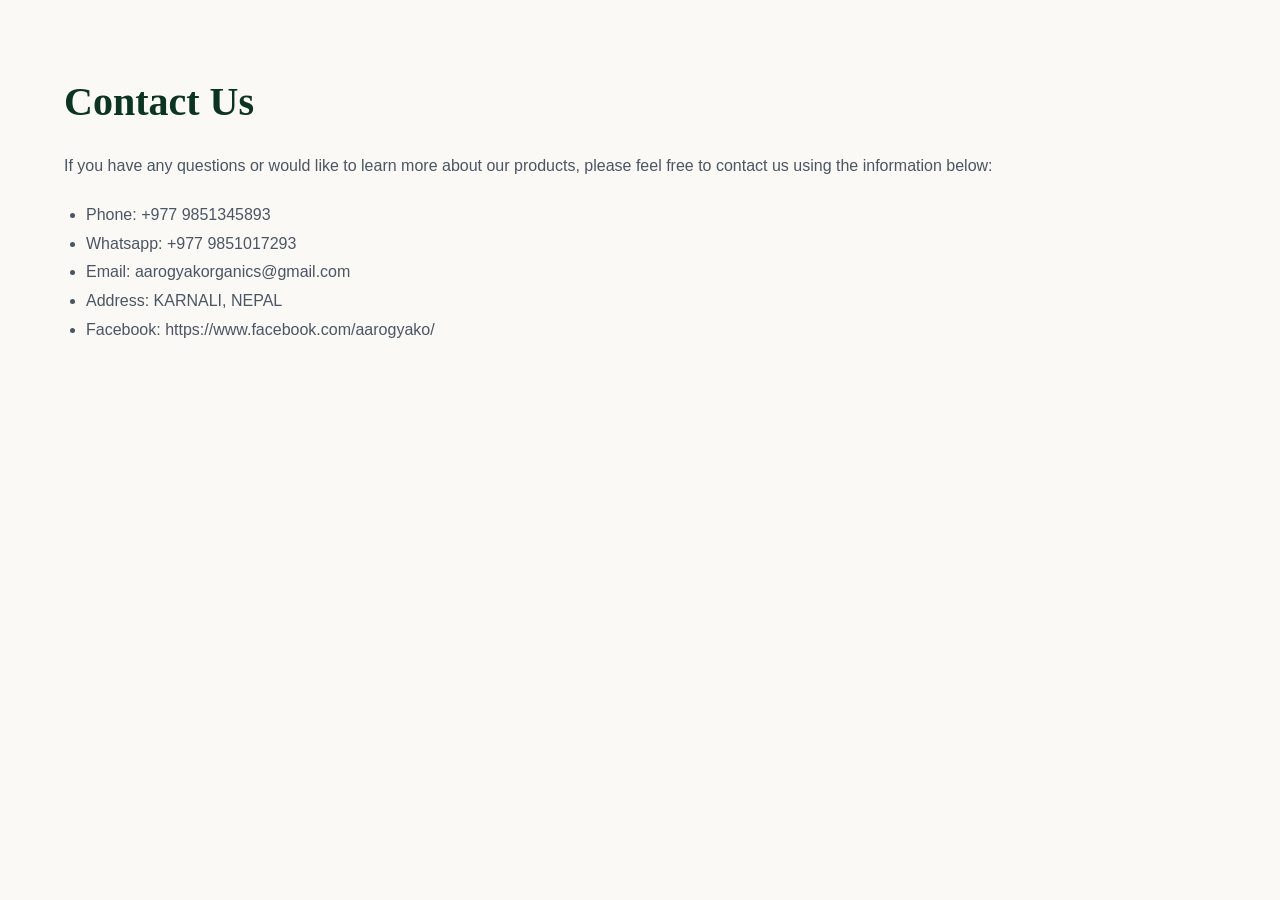
==== hws/pages/contact.html @ 6f4caf14 "Add files via upload" ====
<!DOCTYPE html>
<html lang="en">
<head>
    <meta charset="UTF-8">
    <meta name="viewport" content="width=device-width, initial-scale=1.0">
    <title>contact us | karnali aarogya</title>
    <link rel="stylesheet" href="../style/index.css">
</head>
<body>
    <main class="container simple-page">
        <h1>Contact Us</h1>
        <p>If you have any questions or would like to learn more about our products, please feel free to contact us using the information below:</p>
        <ul>
            <li>Phone: +977 9851345893</li>
            <li>Whatsapp: +977 9851017293</li>
            <li>Email: aarogyakorganics@gmail.com</li>
            <li>Address: KARNALI, NEPAL</li>
            <li>Facebook: https://www.facebook.com/aarogyako/</li>
        </ul>
    </main>
</body>
</html>
---- hws/style/index.css ----
:root {
    --primary-color: #0c3420;
    --accent-color: #d4af37;
    --accent-hover: #b8962e;
    --text-dark: #1f2937;
    --text-light: #f9fafb;
    --bg-light: #faf9f5;
    --glass-bg: rgba(255, 255, 255, 0.85);
    --shadow: 0 10px 30px rgba(0, 0, 0, 0.05);
    --transition: all 0.3s cubic-bezier(0.4, 0, 0.2, 1);
    --premium-transition: all 0.4s cubic-bezier(0.25, 1, 0.5, 1);
    --gold-glow: rgba(212, 175, 55, 0.4);
}

* {
    margin: 0;
    padding: 0;
    box-sizing: border-box;
}

body {
    font-family: 'Plus Jakarta Sans', sans-serif;
    background-color: var(--bg-light);
    color: var(--text-dark);
    line-height: 1.6;
}

.container {
    width: 90%;
    max-width: 1200px;
    margin: 0 auto;
}

/* --- Top Bar --- */
.top-bar {
    background: var(--primary-color);
    color: var(--text-light);
    padding: 10px 0;
    font-size: 0.85rem;
    border-bottom: 2px solid var(--accent-color);
}

.top-bar-content {
    display: flex;
    justify-content: space-between;
    align-items: center;
    flex-wrap: wrap;
    gap: 10px;
}

.nepali-slogan {
    font-weight: 600;
    letter-spacing: 1px;
}

.english-slogan {
    font-style: italic;
    opacity: 0.9;
    color: var(--accent-color);
}

/* --- Enhanced Header with Attractive Design --- */
.main-header {
    background: var(--glass-bg);
    backdrop-filter: blur(15px);
    -webkit-backdrop-filter: blur(15px);
    position: sticky;
    top: 0;
    z-index: 1000;
    padding: 15px 0;
    transition: var(--premium-transition);
    border-bottom: 2px solid var(--accent-color);
    box-shadow: 0 8px 30px rgba(12, 52, 32, 0.04);
}

.main-header.scroll-shadow {
    padding: 10px 0;
    background: rgba(255, 255, 255, 0.95);
    box-shadow: 0 10px 40px rgba(12, 52, 32, 0.08);
}

.header-container {
    display: flex;
    justify-content: space-between;
    align-items: center;
}

/* --- Brand Identity --- */
.brand {
    display: flex;
    align-items: center;
    gap: 15px;
    transition: var(--premium-transition);
}

.logo {
    height: 55px;
    width: auto;
    object-fit: contain;
    transition: var(--premium-transition);
    filter: drop-shadow(0 2px 8px rgba(0,0,0,0.05));
}

.brand:hover .logo {
    transform: scale(1.05) rotate(3deg);
}

.brand-name {
    font-family: 'Marcellus', serif;
    font-size: 1.6rem;
    color: var(--primary-color);
    letter-spacing: 0.5px;
    font-weight: 600;
}

.brand-name span {
    color: var(--accent-color);
    position: relative;
    animation: shimmer 3s infinite;
}

@keyframes shimmer {
    0%, 100% { 
        text-shadow: 0 0 10px var(--gold-glow);
    }
    50% { 
        text-shadow: 0 0 20px var(--gold-glow);
    }
}

/* --- Navigation Menu --- */
.nav-menu {
    display: flex;
    align-items: center;
    list-style: none;
    gap: 10px;
}

.nav-link {
    text-decoration: none;
    color: var(--text-dark);
    font-weight: 500;
    font-size: 0.95rem;
    padding: 10px 16px;
    border-radius: 6px;
    display: flex;
    align-items: center;
    gap: 8px;
    position: relative;
    transition: var(--premium-transition);
}

.nav-link i {
    font-size: 0.9rem;
    color: var(--accent-color);
    transition: var(--premium-transition);
}

.nav-link::after {
    content: '';
    position: absolute;
    bottom: 2px;
    left: 16px;
    right: 16px;
    height: 2px;
    background-color: var(--primary-color);
    transform: scaleX(0);
    transform-origin: right;
    transition: transform 0.3s ease-in-out;
}

.nav-link:hover, 
.nav-link.active {
    color: var(--primary-color);
    background: rgba(12, 52, 32, 0.04);
}

.nav-link:hover::after,
.nav-link.active::after {
    transform: scaleX(1);
    transform-origin: left;
}

.nav-link:hover i {
    transform: translateY(-2px) scale(1.1);
}

/* --- Premium Contact Button --- */
.nav-btn {
    background: linear-gradient(135deg, var(--primary-color), #144d31) !important;
    color: #ffffff !important;
    padding: 10px 22px !important;
    border-radius: 50px !important;
    box-shadow: 0 4px 15px rgba(12, 52, 32, 0.2);
    border: 1px solid rgba(212, 175, 55, 0.2);
}

.nav-btn i {
    color: var(--accent-color) !important;
}

.nav-btn::after {
    display: none;
}

.nav-btn:hover {
    transform: translateY(-2px);
    box-shadow: 0 6px 20px rgba(12, 52, 32, 0.35), 0 0 10px var(--gold-glow);
    border-color: var(--accent-color);
}

/* --- Mobile Menu Toggle --- */
.mobile-toggle {
    display: none;
    background: none;
    border: none;
    font-size: 1.4rem;
    color: var(--primary-color);
    cursor: pointer;
    padding: 8px;
    transition: var(--premium-transition);
}

.mobile-toggle:hover {
    color: var(--accent-color);
}

/* --- Header Enhanced Effects --- */
.brand-name span {
    animation: shimmer 3s infinite;
}

@keyframes shimmer {
    0%, 100% { 
        text-shadow: 0 0 10px var(--gold-glow);
    }
    50% { 
        text-shadow: 0 0 20px var(--gold-glow);
    }
}

/* Smooth underline animation on nav links */
.nav-link::before {
    content: '';
    position: absolute;
    bottom: 0;
    left: 0;
    right: 0;
    height: 100%;
    background: linear-gradient(to right, rgba(212, 175, 55, 0.1), transparent);
    border-radius: 6px;
    z-index: -1;
    transform: scaleX(0);
    transform-origin: right;
    transition: transform 0.3s ease;
}

.nav-link:hover::before {
    transform: scaleX(1);
    transform-origin: left;
}

/* --- Responsive Media Queries --- */
@media (max-width: 1024px) {
    .mobile-toggle {
        display: block;
    }
    
    .nav-menu {
        position: fixed;
        top: 88px;
        left: -100%;
        flex-direction: column;
        background: #ffffff;
        width: 100%;
        padding: 30px;
        box-shadow: 0 15px 30px rgba(12, 52, 32, 0.1);
        border-bottom: 3px solid var(--accent-color);
        transition: cubic-bezier(0.4, 0, 0.2, 1) 0.4s;
        gap: 15px;
    }
    
    .nav-menu.open {
        left: 0;
    }
    
    .nav-link {
        width: 100%;
        padding: 12px 20px;
    }
    
    .nav-btn {
        justify-content: center;
        margin-top: 10px;
    }
}

/* --- Dynamic Main Content Area --- */
.content-area {
    min-height: calc(100vh - 130px);
    padding: 40px 0;
    position: relative;
    animation: fadeIn 0.5s ease-in-out;
}

.simple-page {
    padding: 70px 0;
}

.simple-page h1 {
    font-family: 'Marcellus', serif;
    color: var(--primary-color);
    font-size: 2.5rem;
    margin-bottom: 18px;
}

.simple-page p,
.simple-page li {
    color: #4b5563;
    font-size: 1rem;
    line-height: 1.8;
}

.simple-page ul {
    margin-top: 20px;
    padding-left: 22px;
}

/* Elegant CSS Loader */
.loader {
    width: 48px;
    height: 48px;
    border: 3px solid var(--primary-color);
    border-radius: 50%;
    display: inline-block;
    position: absolute;
    top: 50%;
    left: 50%;
    transform: translate(-50%, -50%);
    border-right-color: var(--accent-color);
    animation: rotation 1s linear infinite;
    display: none;
}

@keyframes rotation {
    0% {
        transform: translate(-50%, -50%) rotate(0deg);
    }

    100% {
        transform: translate(-50%, -50%) rotate(360deg);
    }
}

@keyframes fadeIn {
    from {
        opacity: 0;
        transform: translateY(10px);
    }

    to {
        opacity: 1;
        transform: translateY(0);
    }
}
/* ///////////////////////////footer///////////////// */
/* --- Premium Footer Styling --- */
.premium-footer {
    background: linear-gradient(135deg, #061f12, #0c3420); /* गाढा अर्गानिक हरियो */
    color: #e5e7eb;
    padding: 70px 0 0 0;
    font-family: 'Plus Jakarta Sans', sans-serif;
    border-top: 3px solid #d4af37; /* प्रिमियम सुनौलो बोर्डर */
    position: relative;
    overflow: hidden;
}

/* फुटर भित्र माहुरीको घार जस्तो हल्का ब्याकग्राउन्ड इफेक्ट (Optional) */
.premium-footer::before {
    content: '';
    position: absolute;
    top: 0; left: 0; right: 0; bottom: 0;
    opacity: 0.03;
    pointer-events: none;
}

/* ग्रिड लेआउट (३ वटा कोलम मोबाइलमा आफैं एउटा बन्छ) */
.footer-grid {
    display: grid;
    grid-template-columns: 2fr 1fr 1fr;
    gap: 50px;
    padding-bottom: 50px;
}

.footer-column {
    display: flex;
    flex-direction: column;
    gap: 20px;
}

/* ब्रान्ड र लोगो टेक्स्ट */
.footer-logo-text {
    font-family: 'Marcellus', serif;
    font-size: 1.8rem;
    color: #ffffff;
    letter-spacing: 1px;
}

.footer-logo-text span {
    color: #d4af37; /* Gold Color */
}

.footer-about-text {
    font-size: 0.92rem;
    line-height: 1.7;
    color: #bcbcbc;
}

/* फुटरको शीर्षक (Title) */
.footer-title {
    font-family: 'Marcellus', serif;
    font-size: 1.25rem;
    color: #ffffff;
    position: relative;
    padding-bottom: 10px;
}

/* शीर्षकको तल सानो सुनौलो धर्को */
.footer-title::after {
    content: '';
    position: absolute;
    bottom: 0;
    left: 0;
    width: 40px;
    height: 2px;
    background-color: #d4af37;
}

/* लिङ्कहरूको स्टाइल र होभर इफेक्ट */
.footer-links {
    list-style: none;
    display: flex;
    flex-direction: column;
    gap: 12px;
}

.footer-links a {
    color: #bcbcbc;
    text-decoration: none;
    font-size: 0.95rem;
    display: flex;
    align-items: center;
    gap: 8px;
    transition: all 0.3s ease;
}

.footer-links a i {
    font-size: 0.75rem;
    color: #d4af37;
    transition: transform 0.3s ease;
}

/* लिङ्कमा माउस लैजाँदा दायाँ सर्ने र चम्किने इफेक्ट */
.footer-links a:hover {
    color: #ffffff;
    transform: translateX(5px);
}

.footer-links a:hover i {
    transform: translateX(3px);
}

/* सम्पर्क विवरण सूची */
.footer-contact {
    list-style: none;
    display: flex;
    flex-direction: column;
    gap: 15px;
}

.footer-contact li {
    display: flex;
    align-items: center;
    gap: 12px;
    font-size: 0.95rem;
    color: #bcbcbc;
}

.footer-contact li i {
    color: #d4af37;
    font-size: 1.1rem;
    width: 20px;
}

/* सामाजिक सञ्जाल आइकनहरू (Social Icons) */
.footer-socials {
    display: flex;
    gap: 12px;
    margin-top: 10px;
}

.footer-socials a {
    width: 38px;
    height: 38px;
    background: rgba(255, 255, 255, 0.05);
    border: 1px solid rgba(212, 175, 55, 0.2);
    color: #d4af37;
    display: flex;
    justify-content: center;
    align-items: center;
    border-radius: 50%;
    text-decoration: none;
    transition: all 0.4s cubic-bezier(0.4, 0, 0.2, 1);
}

.footer-socials a:hover {
    background: #d4af37;
    color: #0c3420;
    transform: translateY(-4px);
    box-shadow: 0 8px 20px rgba(212, 175, 55, 0.3);
}

/* तलको कपीराइट पट्टी (Copyright Bar) */
.footer-bottom {
    background: #04160d;
    padding: 20px 0;
    border-top: 1px solid rgba(255, 255, 255, 0.05);
    font-size: 0.88rem;
    color: #888888;
}

.footer-bottom-flex {
    display: flex;
    justify-content: space-between;
    align-items: center;
}

.crafted-by i {
    color: #e63946; /* रातो मुटु आइकन */
    animation: heartbeat 1.5s infinite;
}

/* मुटु धड्किने एनिमेसन (Heartbeat Animation) */
@keyframes heartbeat {
    0%, 100% { transform: scale(1); }
    50% { transform: scale(1.15); }
}

/* रेस्पोन्सिभ डिजाइन (मोबाईल र ट्याब्लेटको लागि) */
@media (max-width: 992px) {
    .footer-grid {
        grid-template-columns: 1fr 1fr;
        gap: 40px;
    }
    .brand-info {
        grid-column: span 2;
    }
}

@media (max-width: 576px) {
    .premium-footer {
        padding-top: 50px;
    }
    .footer-grid {
        grid-template-columns: 1fr;
        gap: 35px;
    }
    .brand-info {
        grid-column: span 1;
    }
    .footer-bottom-flex {
        flex-direction: column;
        text-align: center;
        gap: 10px;
    }
}

/* --- Responsive Footer Adjustments --- */
@media (max-width: 992px) {
    .footer-grid {
        grid-template-columns: 1fr 1fr;
        gap: 40px;
    }
    .brand-info {
        grid-column: span 2;
    }
}

@media (max-width: 576px) {
    .premium-footer {
        padding-top: 50px;
    }
    .footer-grid {
        grid-template-columns: 1fr;
        gap: 35px;
    }
    .brand-info {
        grid-column: span 1;
    }
    .footer-bottom-flex {
        flex-direction: column;
        text-align: center;
        gap: 10px;
    }
    
    .top-bar-content {
        justify-content: center;
        text-align: center;
    }
}
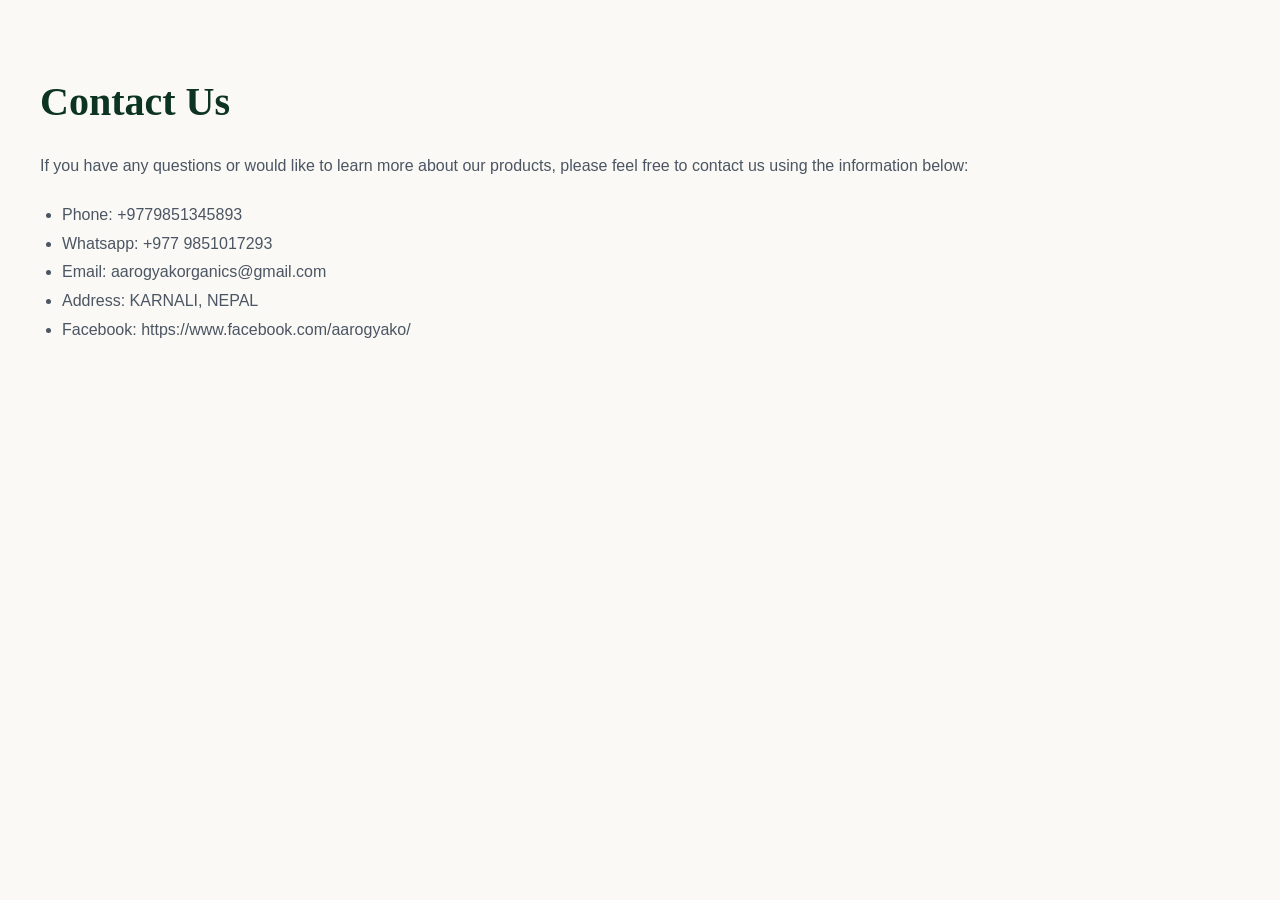
==== commit 76c495b8: "Add files via upload" ====
--- a/hws/pages/contact.html
+++ b/hws/pages/contact.html
@@ -11,7 +11,7 @@
         <h1>Contact Us</h1>
         <p>If you have any questions or would like to learn more about our products, please feel free to contact us using the information below:</p>
         <ul>
-            <li>Phone: +977 9851345893</li>
+            <li>Phone: +9779851345893</li>
             <li>Whatsapp: +977 9851017293</li>
             <li>Email: aarogyakorganics@gmail.com</li>
             <li>Address: KARNALI, NEPAL</li>
--- a/hws/style/index.css
+++ b/hws/style/index.css
@@ -26,7 +26,7 @@
 }
 
 .container {
-    width: 90%;
+    width: 100%;
     max-width: 1200px;
     margin: 0 auto;
 }
@@ -94,7 +94,7 @@
 }
 
 .logo {
-    height: 55px;
+    height: 125px;
     width: auto;
     object-fit: contain;
     transition: var(--premium-transition);
@@ -296,35 +296,35 @@
 }
 
 /* --- Dynamic Main Content Area --- */
-.content-area {
-    min-height: calc(100vh - 130px);
-    padding: 40px 0;
-    position: relative;
-    animation: fadeIn 0.5s ease-in-out;
-}
-
-.simple-page {
-    padding: 70px 0;
-}
-
-.simple-page h1 {
-    font-family: 'Marcellus', serif;
-    color: var(--primary-color);
-    font-size: 2.5rem;
-    margin-bottom: 18px;
-}
-
-.simple-page p,
-.simple-page li {
-    color: #4b5563;
-    font-size: 1rem;
-    line-height: 1.8;
-}
-
-.simple-page ul {
-    margin-top: 20px;
-    padding-left: 22px;
-}
+.content-area {
+    min-height: calc(100vh - 130px);
+    padding: 40px 0;
+    position: relative;
+    animation: fadeIn 0.5s ease-in-out;
+}
+
+.simple-page {
+    padding: 70px 0;
+}
+
+.simple-page h1 {
+    font-family: 'Marcellus', serif;
+    color: var(--primary-color);
+    font-size: 2.5rem;
+    margin-bottom: 18px;
+}
+
+.simple-page p,
+.simple-page li {
+    color: #4b5563;
+    font-size: 1rem;
+    line-height: 1.8;
+}
+
+.simple-page ul {
+    margin-top: 20px;
+    padding-left: 22px;
+}
 
 /* Elegant CSS Loader */
 .loader {
@@ -607,4 +607,4 @@
         justify-content: center;
         text-align: center;
     }
-}
+}
